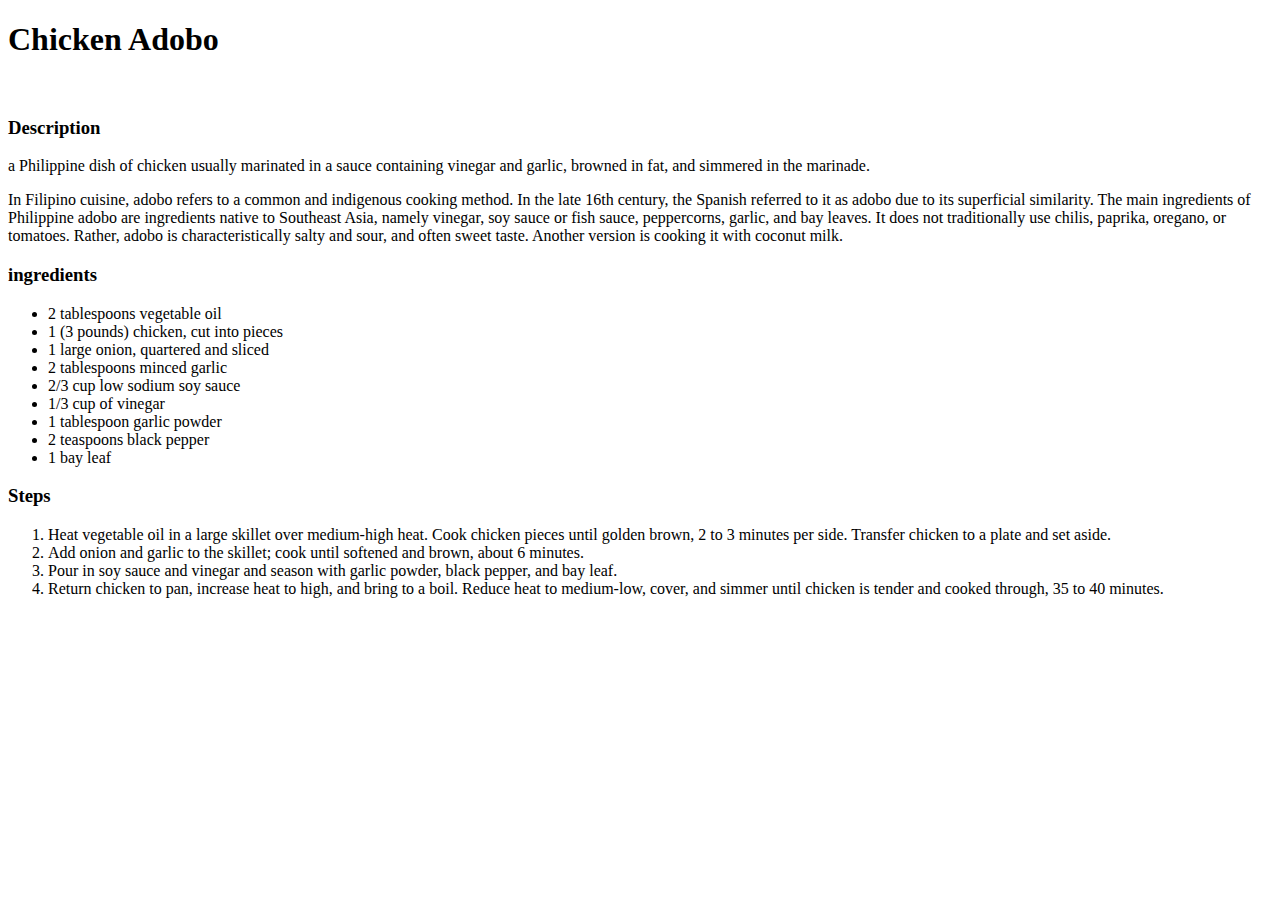
==== recipes/chicken-adobo.html @ 5cbd643b "Added 3 html file for recipes of food I love - Also added description, ingredients, and steps for ch" ====
<!DOCTYPE html>
<html lang="en">
<head>
    <meta charset="UTF-8">
    <title>Chicken Adobo</title>
</head>
<body>
    <h1>Chicken Adobo</h1>
    <img src="https://upload.wikimedia.org/wikipedia/commons/thumb/c/c9/Adobo_DSCF4391.jpg/330px-Adobo_DSCF4391.jpg" alt="">
    <h3>Description</h3>
    <p>
        a Philippine dish of chicken usually marinated in a sauce containing vinegar and garlic, browned in fat, and simmered in the marinade.
    </p>
    <p>
        In Filipino cuisine, adobo refers to a common and indigenous cooking method. In the late 16th century, the Spanish referred to it as adobo due to its superficial similarity.

        The main ingredients of Philippine adobo are ingredients native to Southeast Asia, namely vinegar, soy sauce or fish sauce, peppercorns, garlic, and bay leaves. It does not traditionally use chilis, paprika, oregano, or tomatoes. Rather, adobo is characteristically salty and sour, and often sweet taste. Another version is cooking it with coconut milk.
    </p>
    <h3>ingredients</h3>
    <ul>
        <li>2 tablespoons vegetable oil</li>
        <li>1 (3 pounds) chicken, cut into pieces</li>
        <li>1 large onion, quartered and sliced</li>
        <li>2 tablespoons minced garlic</li>
        <li>2/3 cup low sodium soy sauce</li>
        <li>1/3 cup of vinegar</li>
        <li>1 tablespoon garlic powder</li>
        <li>2 teaspoons black pepper</li>
        <li>1 bay leaf</li>
    </ul>
    <h3>Steps</h3>
    <ol>
        <li>
            Heat vegetable oil in a large skillet over medium-high heat. Cook chicken pieces until golden brown, 2 to 3 minutes per side. Transfer chicken to a plate and set aside.
        </li>
        <li>
            Add onion and garlic to the skillet; cook until softened and brown, about 6 minutes.
        </li>
        <li>
            Pour in soy sauce and vinegar and season with garlic powder, black pepper, and bay leaf.
        </li>
        <li>
            Return chicken to pan, increase heat to high, and bring to a boil. Reduce heat to medium-low, cover, and simmer until chicken is tender and cooked through, 35 to 40 minutes.
        </li>
    </ol>
</body>
</html>
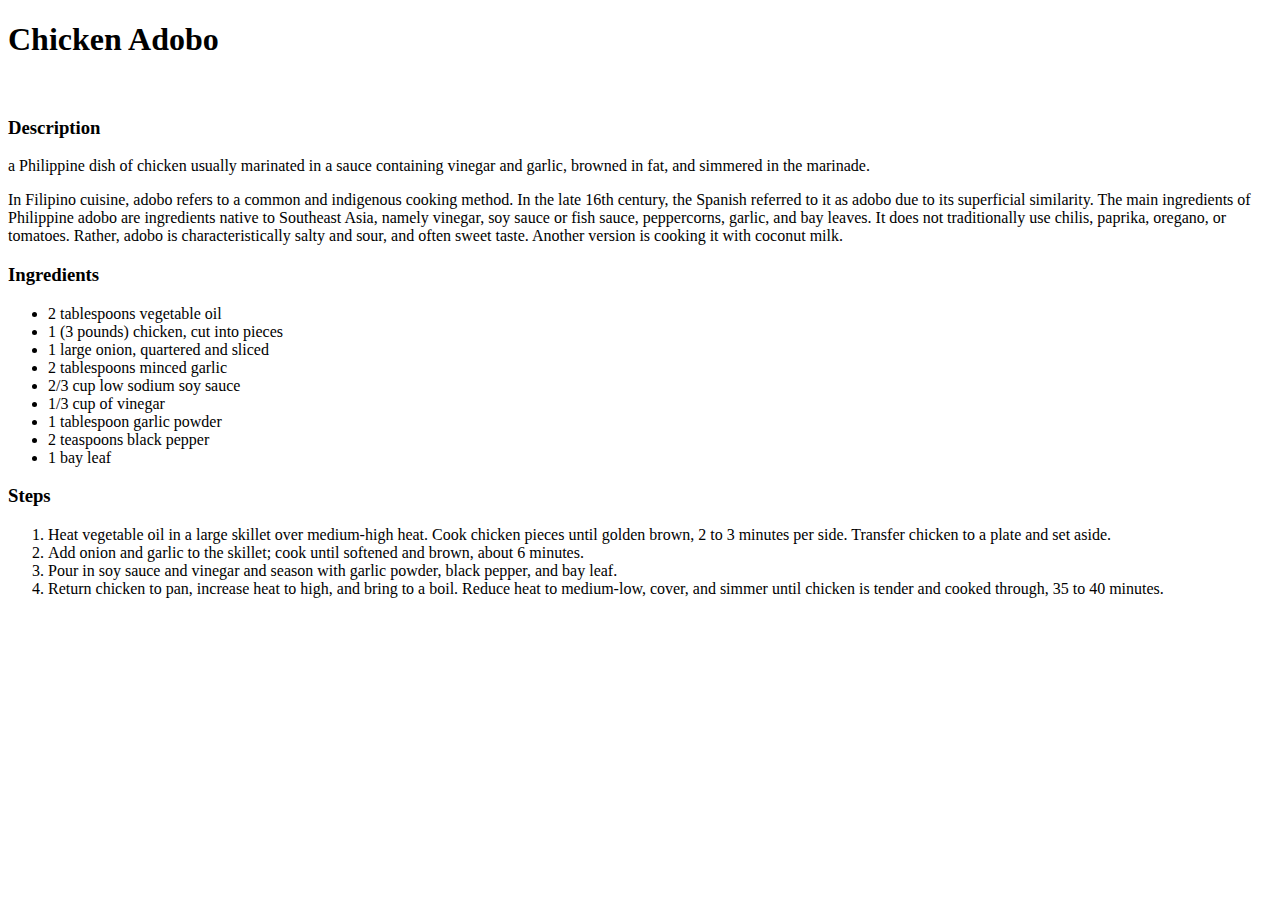
==== commit b05f9fa6: "Added information for each recipes in each HTML file" ====
--- a/recipes/chicken-adobo.html
+++ b/recipes/chicken-adobo.html
@@ -13,10 +13,10 @@
     </p>
     <p>
         In Filipino cuisine, adobo refers to a common and indigenous cooking method. In the late 16th century, the Spanish referred to it as adobo due to its superficial similarity.
-
+        
         The main ingredients of Philippine adobo are ingredients native to Southeast Asia, namely vinegar, soy sauce or fish sauce, peppercorns, garlic, and bay leaves. It does not traditionally use chilis, paprika, oregano, or tomatoes. Rather, adobo is characteristically salty and sour, and often sweet taste. Another version is cooking it with coconut milk.
     </p>
-    <h3>ingredients</h3>
+    <h3>Ingredients</h3>
     <ul>
         <li>2 tablespoons vegetable oil</li>
         <li>1 (3 pounds) chicken, cut into pieces</li>
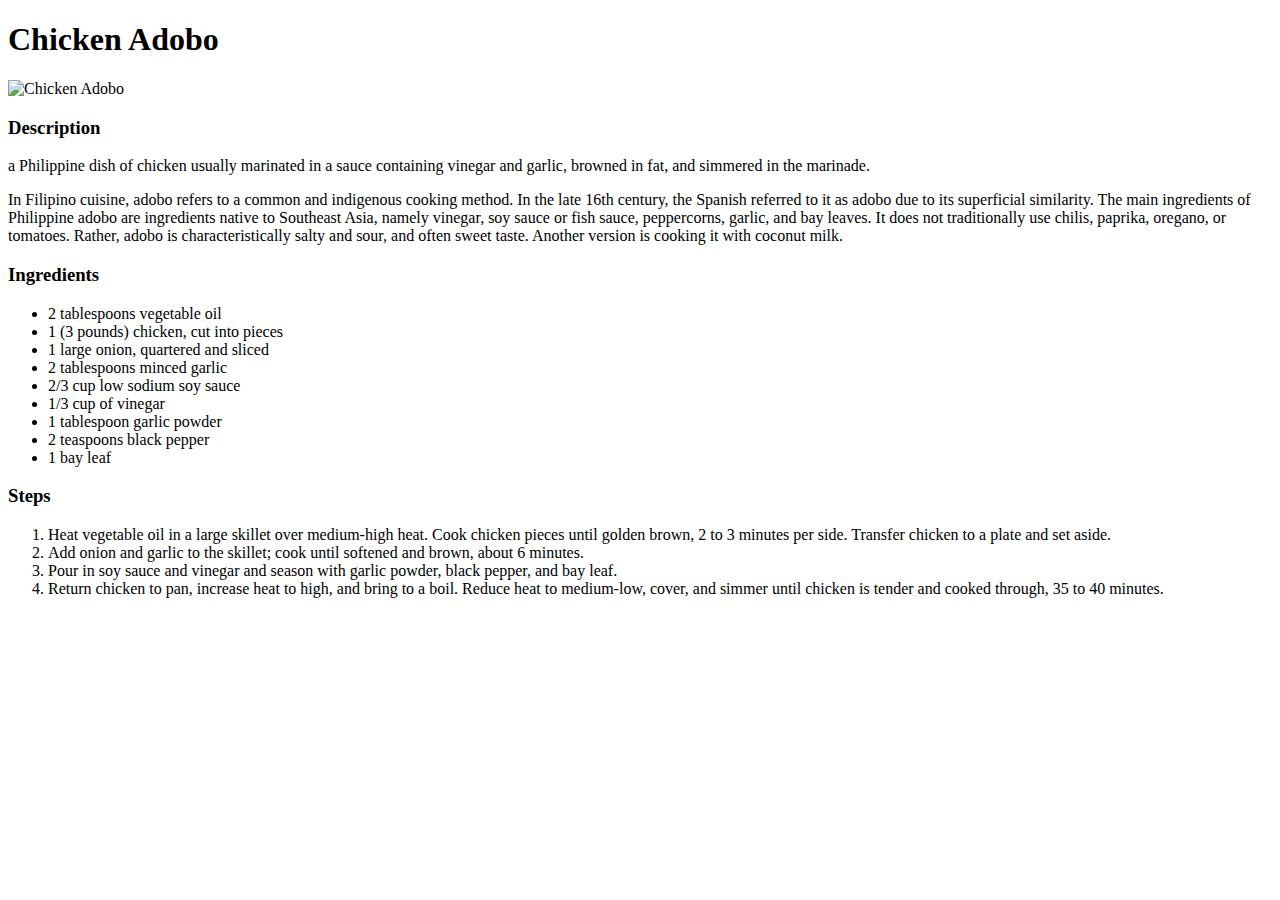
==== commit 348a1a59: "Added an alt description and fixed the height and width of images in the HTML files" ====
--- a/recipes/chicken-adobo.html
+++ b/recipes/chicken-adobo.html
@@ -6,14 +6,14 @@
 </head>
 <body>
     <h1>Chicken Adobo</h1>
-    <img src="https://upload.wikimedia.org/wikipedia/commons/thumb/c/c9/Adobo_DSCF4391.jpg/330px-Adobo_DSCF4391.jpg" alt="">
+    <img src="https://upload.wikimedia.org/wikipedia/commons/thumb/c/c9/Adobo_DSCF4391.jpg/330px-Adobo_DSCF4391.jpg" alt="Chicken Adobo" height="250" width="330">
     <h3>Description</h3>
     <p>
         a Philippine dish of chicken usually marinated in a sauce containing vinegar and garlic, browned in fat, and simmered in the marinade.
     </p>
     <p>
         In Filipino cuisine, adobo refers to a common and indigenous cooking method. In the late 16th century, the Spanish referred to it as adobo due to its superficial similarity.
-        
+
         The main ingredients of Philippine adobo are ingredients native to Southeast Asia, namely vinegar, soy sauce or fish sauce, peppercorns, garlic, and bay leaves. It does not traditionally use chilis, paprika, oregano, or tomatoes. Rather, adobo is characteristically salty and sour, and often sweet taste. Another version is cooking it with coconut milk.
     </p>
     <h3>Ingredients</h3>
